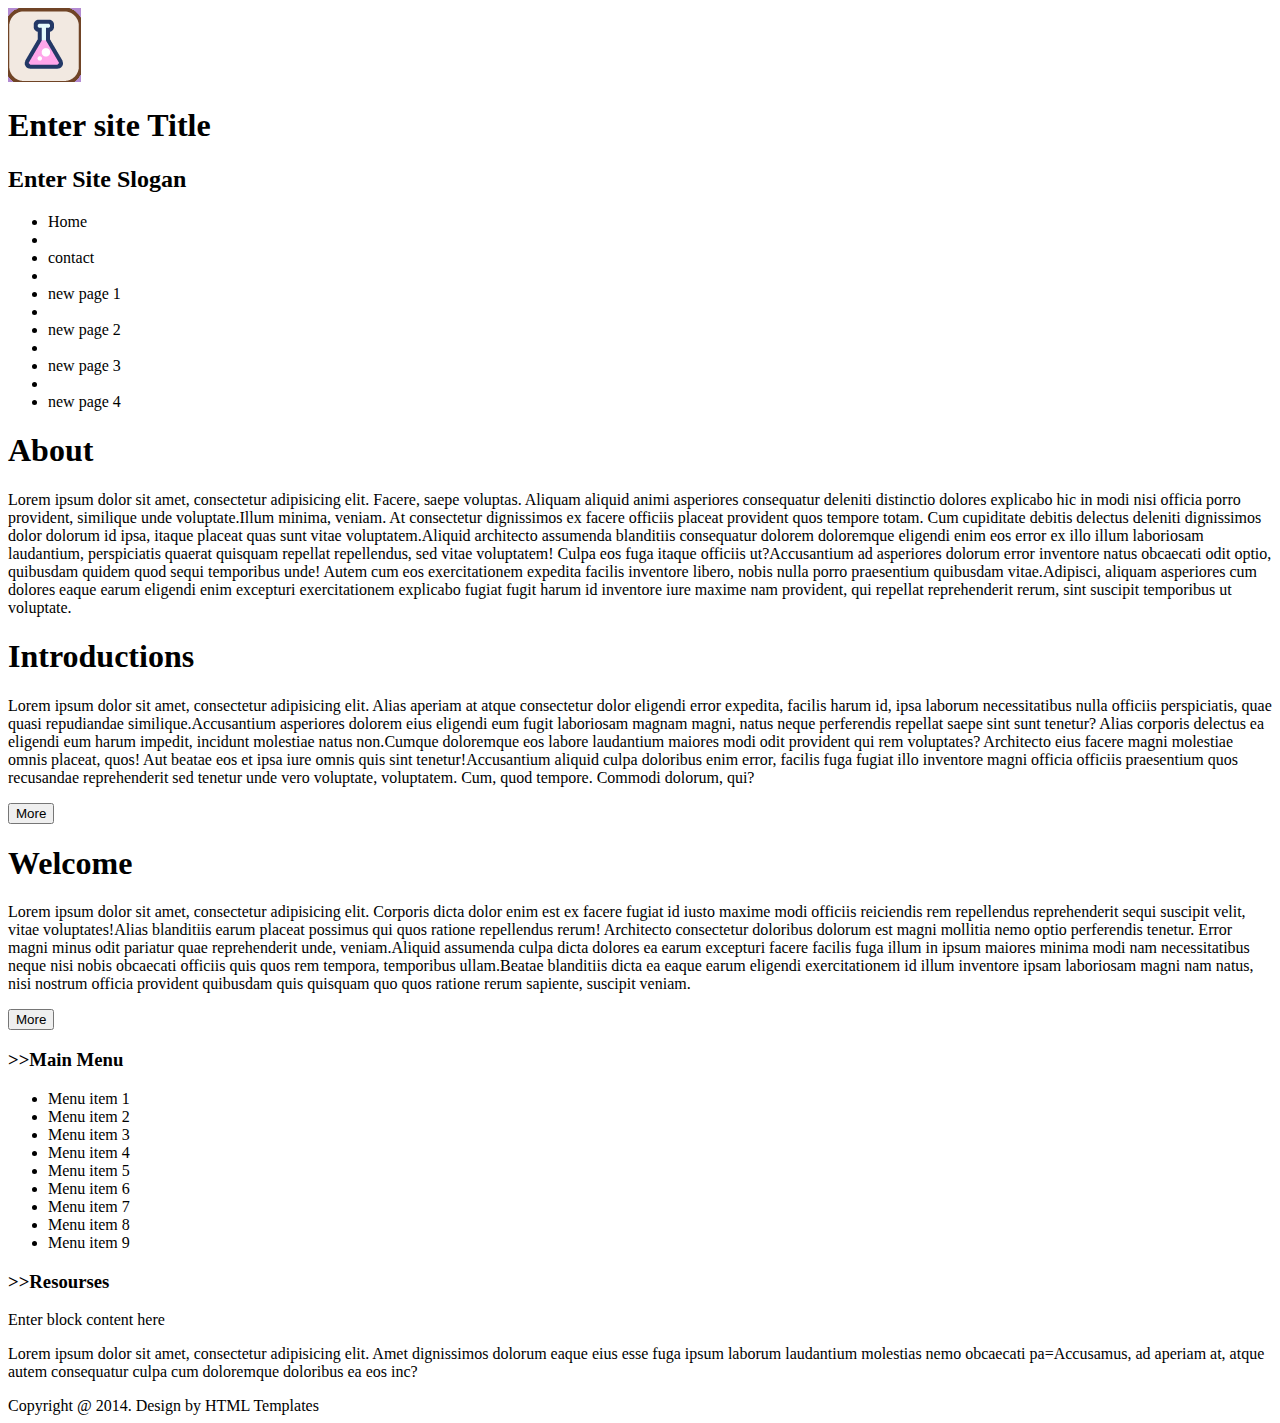
==== index.html @ ae453408 "версия с неправильной шириной" ====
<!DOCTYPE html>
<html lang="en">
<head>
    <meta charset="UTF-8">
    <title>Title</title>
    <link rel="stylesheet" href="css/style.css">

</head>
<body class="background">
<div class="front">
<header>
<img class="img1" src="images/img.png" alt="image" height="74" width="73"/>
    <H1>Enter site Title</H1>
    <h2>Enter Site Slogan</h2>
</header>
<main>
    <nav class="flex-container">
        <ul>
            <li class="flex-element">Home</li>
            <li class="dotted"></li>
            <li class="flex-element">contact</li>
            <li class="dotted"></li>
            <li class="flex-element">new page 1</li>
            <li class="dotted"></li>
            <li class="flex-element">new page 2</li>
            <li class="dotted"></li>
            <li class="flex-element">new page 3</li>
            <li class="dotted"></li>
            <li class="flex-element">new page 4</li>
        </ul>
    </nav>

    <section class="flex-container1">
        <div class="flex-container4">
            <div class="flex-element4"> <h1 class="about">About </h1>
            <span>Lorem ipsum dolor sit amet, consectetur adipisicing elit. Facere, saepe voluptas. Aliquam aliquid animi asperiores consequatur deleniti distinctio dolores explicabo hic in modi nisi officia porro provident, similique unde voluptate.</span><span>Illum minima, veniam. At consectetur dignissimos ex facere officiis placeat provident quos tempore totam. Cum cupiditate debitis delectus deleniti dignissimos dolor dolorum id ipsa, itaque placeat quas sunt vitae voluptatem.</span><span>Aliquid architecto assumenda blanditiis consequatur dolorem doloremque eligendi enim eos error ex illo illum laboriosam laudantium, perspiciatis quaerat quisquam repellat repellendus, sed vitae voluptatem! Culpa eos fuga itaque officiis ut?</span><span>Accusantium ad asperiores dolorum error inventore natus obcaecati odit optio, quibusdam quidem quod sequi temporibus unde! Autem cum eos exercitationem expedita facilis inventore libero, nobis nulla porro praesentium quibusdam vitae.</span><span>Adipisci, aliquam asperiores cum dolores eaque earum eligendi enim excepturi exercitationem explicabo fugiat fugit harum id inventore iure maxime nam provident, qui repellat reprehenderit rerum, sint suscipit temporibus ut voluptate.</span>
            </div>
            <div class="flex-container2">

                <div class="right"><h1 class="flex-element2">Introductions</h1>
                    <p><span>Lorem ipsum dolor sit amet, consectetur adipisicing elit. Alias aperiam at atque consectetur dolor eligendi error expedita, facilis harum id, ipsa laborum necessitatibus nulla officiis perspiciatis, quae quasi repudiandae similique.</span><span>Accusantium asperiores dolorem eius eligendi eum fugit laboriosam magnam magni, natus neque perferendis repellat saepe sint sunt tenetur? Alias corporis delectus ea eligendi eum harum impedit, incidunt molestiae natus non.</span><span>Cumque doloremque eos labore laudantium maiores modi odit provident qui rem voluptates? Architecto eius facere magni molestiae omnis placeat, quos! Aut beatae eos et ipsa iure omnis quis sint tenetur!</span><span>Accusantium aliquid culpa doloribus enim error, facilis fuga fugiat illo inventore magni officia officiis praesentium quos recusandae reprehenderit sed tenetur unde vero voluptate, voluptatem. Cum, quod tempore. Commodi dolorum, qui? </span>
                    </p>
                    <button type="button">More</button>
                </div>
                <div class="left"><h1 class="flex-element2"> Welcome</h1>
                    <p><span>Lorem ipsum dolor sit amet, consectetur adipisicing elit. Corporis dicta dolor enim est ex facere fugiat id iusto maxime modi officiis reiciendis rem repellendus reprehenderit sequi suscipit velit, vitae voluptates!</span><span>Alias blanditiis earum placeat possimus qui quos ratione repellendus rerum! Architecto consectetur doloribus dolorum est magni mollitia nemo optio perferendis tenetur. Error magni minus odit pariatur quae reprehenderit unde, veniam.</span><span>Aliquid assumenda culpa dicta dolores ea earum excepturi facere facilis fuga illum in ipsum maiores minima modi nam necessitatibus neque nisi nobis obcaecati officiis quis quos rem tempora, temporibus ullam.</span><span>Beatae blanditiis dicta ea eaque earum eligendi exercitationem id illum inventore ipsam laboriosam magni nam natus, nisi nostrum officia provident quibusdam quis quisquam quo quos ratione rerum sapiente, suscipit veniam.</span>
                    </p>
                    <button type="button">More</button>
                </div>
            </div>
        </div>

        <aside class="flex-container3">

            <div class="flex-element3"><h3><span class="lol">>></span>Main Menu</h3>
            <ul class="text">
                <li><span class="qwerty">Menu item 1</span></li>
                <li><span class="qwerty">Menu item 2 </span></li>
                <li><span class="qwerty">Menu item 3</span></li>
                <li><span class="qwerty">Menu item 4</span></li>
                <li><span class="qwerty">Menu item 5</span></li>
                <li><span class="qwerty">Menu item 6</span></li>
                <li><span class="qwerty">Menu item 7</span></li>
                <li><span class="qwerty">Menu item 8</span></li>
                <li><span class="qwerty">Menu item 9</span></li>

            </ul> </div>
            <div class="flex-element3"><h3><span class="lol">>></span>Resourses</h3>
            <p>Enter block content here</p>
            <p><span>Lorem ipsum dolor sit amet, consectetur adipisicing elit. Amet dignissimos dolorum eaque eius esse fuga ipsum laborum laudantium molestias nemo obcaecati pa=</span><span>Accusamus, ad aperiam at, atque autem consequatur culpa cum doloremque doloribus ea eos inc?</span>
            </p>
</div>
        </aside>
    </section>
</main>
<footer>Copyright @ 2014. Design by <a>HTML Templates</a></footer>
</div>
</body>

</html>
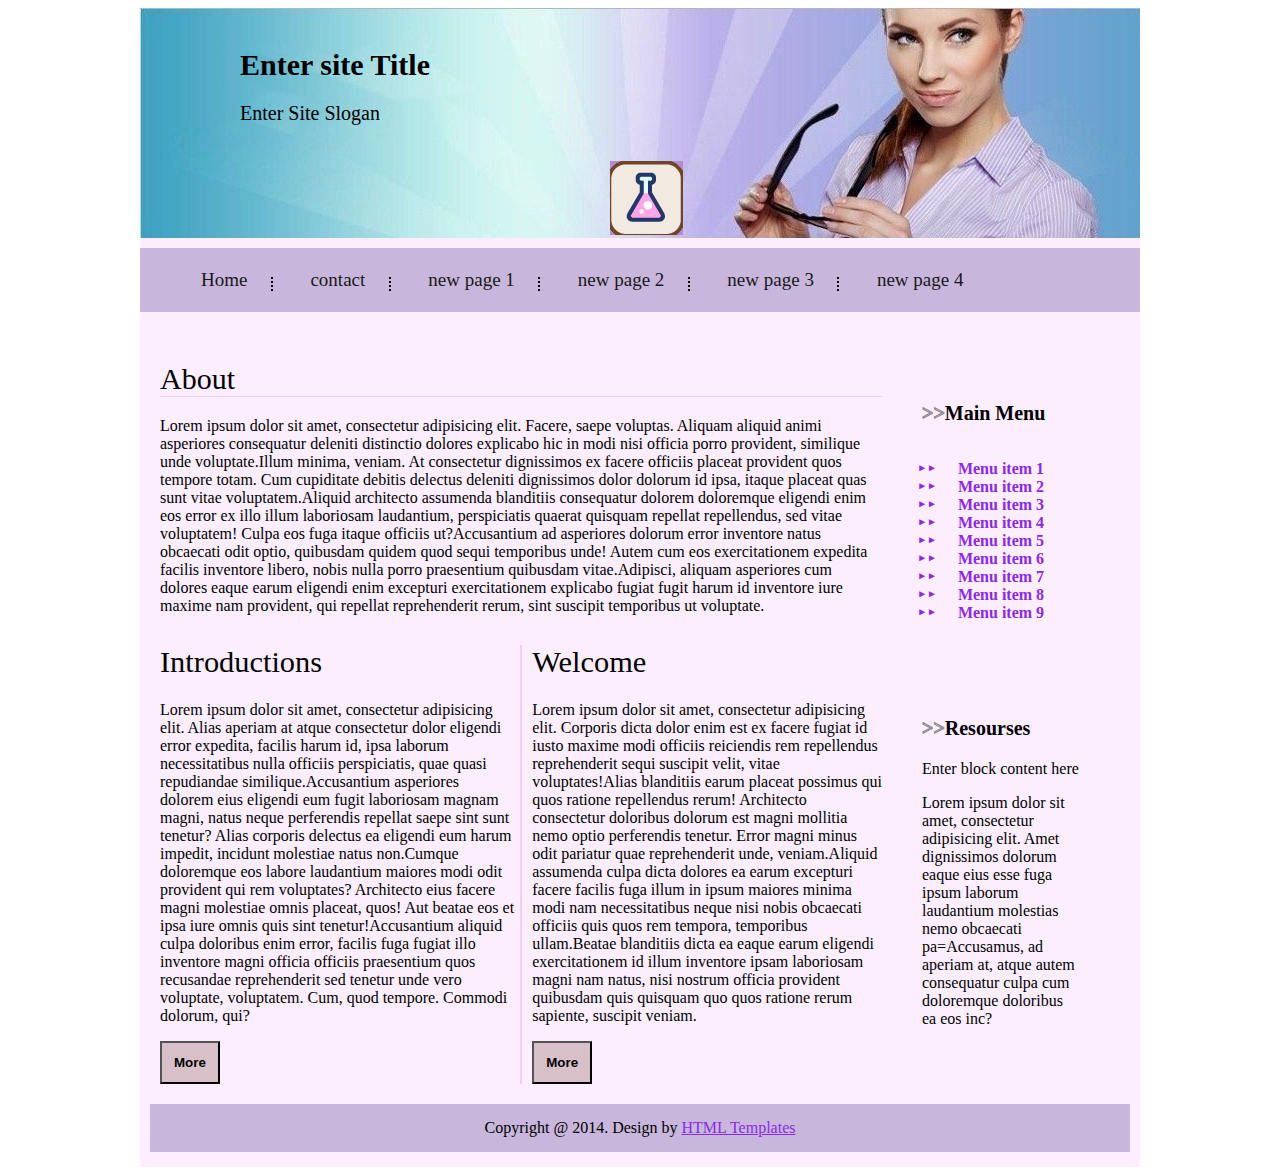
==== commit dd477c7a: "выровненный сайт" ====
--- a/index.html
+++ b/index.html
@@ -8,72 +8,72 @@
 </head>
 <body class="background">
 <div class="front">
-<header>
-<img class="img1" src="images/img.png" alt="image" height="74" width="73"/>
-    <H1>Enter site Title</H1>
-    <h2>Enter Site Slogan</h2>
-</header>
-<main>
-    <nav class="flex-container">
-        <ul>
-            <li class="flex-element">Home</li>
-            <li class="dotted"></li>
-            <li class="flex-element">contact</li>
-            <li class="dotted"></li>
-            <li class="flex-element">new page 1</li>
-            <li class="dotted"></li>
-            <li class="flex-element">new page 2</li>
-            <li class="dotted"></li>
-            <li class="flex-element">new page 3</li>
-            <li class="dotted"></li>
-            <li class="flex-element">new page 4</li>
-        </ul>
-    </nav>
+    <header>
+        <img class="img1" src="images/img.png" alt="image" height="74" width="73"/>
+        <H1>Enter site Title</H1>
+        <h2>Enter Site Slogan</h2>
+    </header>
+    <main>
+        <nav class="flex-container">
+            <ul>
+                <li class="flex-element">Home</li>
+                <li class="dotted"></li>
+                <li class="flex-element">contact</li>
+                <li class="dotted"></li>
+                <li class="flex-element">new page 1</li>
+                <li class="dotted"></li>
+                <li class="flex-element">new page 2</li>
+                <li class="dotted"></li>
+                <li class="flex-element">new page 3</li>
+                <li class="dotted"></li>
+                <li class="flex-element">new page 4</li>
+            </ul>
+        </nav>
 
-    <section class="flex-container1">
-        <div class="flex-container4">
-            <div class="flex-element4"> <h1 class="about">About </h1>
-            <span>Lorem ipsum dolor sit amet, consectetur adipisicing elit. Facere, saepe voluptas. Aliquam aliquid animi asperiores consequatur deleniti distinctio dolores explicabo hic in modi nisi officia porro provident, similique unde voluptate.</span><span>Illum minima, veniam. At consectetur dignissimos ex facere officiis placeat provident quos tempore totam. Cum cupiditate debitis delectus deleniti dignissimos dolor dolorum id ipsa, itaque placeat quas sunt vitae voluptatem.</span><span>Aliquid architecto assumenda blanditiis consequatur dolorem doloremque eligendi enim eos error ex illo illum laboriosam laudantium, perspiciatis quaerat quisquam repellat repellendus, sed vitae voluptatem! Culpa eos fuga itaque officiis ut?</span><span>Accusantium ad asperiores dolorum error inventore natus obcaecati odit optio, quibusdam quidem quod sequi temporibus unde! Autem cum eos exercitationem expedita facilis inventore libero, nobis nulla porro praesentium quibusdam vitae.</span><span>Adipisci, aliquam asperiores cum dolores eaque earum eligendi enim excepturi exercitationem explicabo fugiat fugit harum id inventore iure maxime nam provident, qui repellat reprehenderit rerum, sint suscipit temporibus ut voluptate.</span>
-            </div>
-            <div class="flex-container2">
+        <section class="flex-container1">
+            <div class="flex-container4">
+                <div class="flex-element4"><h1 class="about">About </h1>
+                    <span>Lorem ipsum dolor sit amet, consectetur adipisicing elit. Facere, saepe voluptas. Aliquam aliquid animi asperiores consequatur deleniti distinctio dolores explicabo hic in modi nisi officia porro provident, similique unde voluptate.</span><span>Illum minima, veniam. At consectetur dignissimos ex facere officiis placeat provident quos tempore totam. Cum cupiditate debitis delectus deleniti dignissimos dolor dolorum id ipsa, itaque placeat quas sunt vitae voluptatem.</span><span>Aliquid architecto assumenda blanditiis consequatur dolorem doloremque eligendi enim eos error ex illo illum laboriosam laudantium, perspiciatis quaerat quisquam repellat repellendus, sed vitae voluptatem! Culpa eos fuga itaque officiis ut?</span><span>Accusantium ad asperiores dolorum error inventore natus obcaecati odit optio, quibusdam quidem quod sequi temporibus unde! Autem cum eos exercitationem expedita facilis inventore libero, nobis nulla porro praesentium quibusdam vitae.</span><span>Adipisci, aliquam asperiores cum dolores eaque earum eligendi enim excepturi exercitationem explicabo fugiat fugit harum id inventore iure maxime nam provident, qui repellat reprehenderit rerum, sint suscipit temporibus ut voluptate.</span>
+                </div>
+                <div class="flex-container2">
 
-                <div class="right"><h1 class="flex-element2">Introductions</h1>
-                    <p><span>Lorem ipsum dolor sit amet, consectetur adipisicing elit. Alias aperiam at atque consectetur dolor eligendi error expedita, facilis harum id, ipsa laborum necessitatibus nulla officiis perspiciatis, quae quasi repudiandae similique.</span><span>Accusantium asperiores dolorem eius eligendi eum fugit laboriosam magnam magni, natus neque perferendis repellat saepe sint sunt tenetur? Alias corporis delectus ea eligendi eum harum impedit, incidunt molestiae natus non.</span><span>Cumque doloremque eos labore laudantium maiores modi odit provident qui rem voluptates? Architecto eius facere magni molestiae omnis placeat, quos! Aut beatae eos et ipsa iure omnis quis sint tenetur!</span><span>Accusantium aliquid culpa doloribus enim error, facilis fuga fugiat illo inventore magni officia officiis praesentium quos recusandae reprehenderit sed tenetur unde vero voluptate, voluptatem. Cum, quod tempore. Commodi dolorum, qui? </span>
-                    </p>
-                    <button type="button">More</button>
-                </div>
-                <div class="left"><h1 class="flex-element2"> Welcome</h1>
-                    <p><span>Lorem ipsum dolor sit amet, consectetur adipisicing elit. Corporis dicta dolor enim est ex facere fugiat id iusto maxime modi officiis reiciendis rem repellendus reprehenderit sequi suscipit velit, vitae voluptates!</span><span>Alias blanditiis earum placeat possimus qui quos ratione repellendus rerum! Architecto consectetur doloribus dolorum est magni mollitia nemo optio perferendis tenetur. Error magni minus odit pariatur quae reprehenderit unde, veniam.</span><span>Aliquid assumenda culpa dicta dolores ea earum excepturi facere facilis fuga illum in ipsum maiores minima modi nam necessitatibus neque nisi nobis obcaecati officiis quis quos rem tempora, temporibus ullam.</span><span>Beatae blanditiis dicta ea eaque earum eligendi exercitationem id illum inventore ipsam laboriosam magni nam natus, nisi nostrum officia provident quibusdam quis quisquam quo quos ratione rerum sapiente, suscipit veniam.</span>
-                    </p>
-                    <button type="button">More</button>
+                    <div class="right"><h1 class="flex-element2">Introductions</h1>
+                        <p><span>Lorem ipsum dolor sit amet, consectetur adipisicing elit. Alias aperiam at atque consectetur dolor eligendi error expedita, facilis harum id, ipsa laborum necessitatibus nulla officiis perspiciatis, quae quasi repudiandae similique.</span><span>Accusantium asperiores dolorem eius eligendi eum fugit laboriosam magnam magni, natus neque perferendis repellat saepe sint sunt tenetur? Alias corporis delectus ea eligendi eum harum impedit, incidunt molestiae natus non.</span><span>Cumque doloremque eos labore laudantium maiores modi odit provident qui rem voluptates? Architecto eius facere magni molestiae omnis placeat, quos! Aut beatae eos et ipsa iure omnis quis sint tenetur!</span><span>Accusantium aliquid culpa doloribus enim error, facilis fuga fugiat illo inventore magni officia officiis praesentium quos recusandae reprehenderit sed tenetur unde vero voluptate, voluptatem. Cum, quod tempore. Commodi dolorum, qui? </span>
+                        </p>
+                        <button type="button">More</button>
+                    </div>
+                    <div class="left"><h1 class="flex-element2"> Welcome</h1>
+                        <p><span>Lorem ipsum dolor sit amet, consectetur adipisicing elit. Corporis dicta dolor enim est ex facere fugiat id iusto maxime modi officiis reiciendis rem repellendus reprehenderit sequi suscipit velit, vitae voluptates!</span><span>Alias blanditiis earum placeat possimus qui quos ratione repellendus rerum! Architecto consectetur doloribus dolorum est magni mollitia nemo optio perferendis tenetur. Error magni minus odit pariatur quae reprehenderit unde, veniam.</span><span>Aliquid assumenda culpa dicta dolores ea earum excepturi facere facilis fuga illum in ipsum maiores minima modi nam necessitatibus neque nisi nobis obcaecati officiis quis quos rem tempora, temporibus ullam.</span><span>Beatae blanditiis dicta ea eaque earum eligendi exercitationem id illum inventore ipsam laboriosam magni nam natus, nisi nostrum officia provident quibusdam quis quisquam quo quos ratione rerum sapiente, suscipit veniam.</span>
+                        </p>
+                        <button type="button">More</button>
+                    </div>
                 </div>
             </div>
-        </div>
 
-        <aside class="flex-container3">
+            <aside class="flex-container3">
 
-            <div class="flex-element3"><h3><span class="lol">>></span>Main Menu</h3>
-            <ul class="text">
-                <li><span class="qwerty">Menu item 1</span></li>
-                <li><span class="qwerty">Menu item 2 </span></li>
-                <li><span class="qwerty">Menu item 3</span></li>
-                <li><span class="qwerty">Menu item 4</span></li>
-                <li><span class="qwerty">Menu item 5</span></li>
-                <li><span class="qwerty">Menu item 6</span></li>
-                <li><span class="qwerty">Menu item 7</span></li>
-                <li><span class="qwerty">Menu item 8</span></li>
-                <li><span class="qwerty">Menu item 9</span></li>
-
-            </ul> </div>
-            <div class="flex-element3"><h3><span class="lol">>></span>Resourses</h3>
-            <p>Enter block content here</p>
-            <p><span>Lorem ipsum dolor sit amet, consectetur adipisicing elit. Amet dignissimos dolorum eaque eius esse fuga ipsum laborum laudantium molestias nemo obcaecati pa=</span><span>Accusamus, ad aperiam at, atque autem consequatur culpa cum doloremque doloribus ea eos inc?</span>
-            </p>
-</div>
-        </aside>
-    </section>
-</main>
-<footer>Copyright @ 2014. Design by <a>HTML Templates</a></footer>
+                <div class="flex-element3"><h3><span class="lol">>></span>Main Menu</h3>
+                    <ul class="text">
+                        <li><span class="qwerty">Menu item 1</span></li>
+                        <li><span class="qwerty">Menu item 2 </span></li>
+                        <li><span class="qwerty">Menu item 3</span></li>
+                        <li><span class="qwerty">Menu item 4</span></li>
+                        <li><span class="qwerty">Menu item 5</span></li>
+                        <li><span class="qwerty">Menu item 6</span></li>
+                        <li><span class="qwerty">Menu item 7</span></li>
+                        <li><span class="qwerty">Menu item 8</span></li>
+                        <li><span class="qwerty">Menu item 9</span></li>
+                    </ul>
+                </div>
+                <div class="flex-element5"><h3><span class="lol">>></span>Resourses</h3>
+                    <p>Enter block content here</p>
+                    <p><span>Lorem ipsum dolor sit amet, consectetur adipisicing elit. Amet dignissimos dolorum eaque eius esse fuga ipsum laborum laudantium molestias nemo obcaecati pa=</span><span>Accusamus, ad aperiam at, atque autem consequatur culpa cum doloremque doloribus ea eos inc?</span>
+                    </p>
+                </div>
+            </aside>
+        </section>
+    </main>
+    <footer>Copyright @ 2014. Design by <a>HTML Templates</a></footer>
 </div>
 </body>
 
--- a/css/style.css
+++ b/css/style.css
@@ -0,0 +1,191 @@
+@charset "UTF-8";
+footer, .flex-container {
+  background: #c8b6dc;
+}
+
+.flex-container {
+  border-radius: 1px;
+  margin: 10px auto;
+  box-shadow: 0 1px 0 0 rgba(0, 0, 0, 0);
+  font-size: 10px;
+}
+
+.flex-container1, .flex-container2, .flex-container4 {
+  display: flex;
+}
+
+.flex-container2 {
+  margin-top: 30px;
+}
+
+.about {
+  font-weight: 100;
+  border-bottom: 1px solid #edcdff;
+}
+
+.flex-container4 {
+  flex-direction: column;
+}
+
+.flex-container3, .flex-element {
+  margin: 5px;
+}
+
+nav .flex-element, nav .dotted {
+  display: inline-block;
+}
+
+.flex-element {
+  color: #181919;
+  padding: 16px;
+  border-radius: 3px;
+}
+
+.dotted, .qwerty, .text {
+  vertical-align: middle;
+}
+
+.dotted {
+  border-left: 2px dotted #000000;
+  padding: 7px;
+}
+
+.qwerty {
+  font-size: 16px;
+}
+
+body main {
+  background-color: #fceeff;
+  font-family: Georgia, serif;
+}
+body main section {
+  padding: 20px;
+}
+
+.text, footer {
+  padding: 15px;
+  text-align: center;
+}
+
+.text, a {
+  color: blueviolet;
+}
+
+.text {
+  font-weight: bold;
+  font-size: 10px;
+  list-style-type: "►►";
+  text-align: center;
+}
+
+footer {
+  border-bottom: 15px solid #fceeff;
+  margin-left: 10px;
+  margin-right: 10px;
+}
+
+.lol {
+  -webkit-text-stroke: 1px rgba(0, 0, 0, 0.5);
+  -webkit-text-fill-color: white;
+}
+
+body {
+  width: 1000px;
+  padding: 0 0 0 0;
+  margin-left: auto;
+  margin-right: auto;
+}
+
+.front {
+  width: 1000px;
+  background: #fceeff;
+}
+
+main .flex-element, main .flex-element2 {
+  font-weight: 100;
+  font-size: 190%;
+}
+
+h1 {
+  font-weight: 600;
+  font-size: 30px;
+}
+
+h2 {
+  font-weight: 100;
+  font-size: 20px;
+}
+
+h3 {
+  font-weight: 600;
+  font-size: 20px;
+}
+
+.flex-element4, .flex-element3 {
+  font-size: 16px;
+  font-weight: 100;
+}
+
+nav {
+  background-color: deepskyblue;
+}
+
+main .flex-container3 {
+  padding: 10px;
+  margin: 30px;
+  line-height: normal;
+}
+
+header {
+  padding-left: 100px;
+  padding-top: 20px;
+  padding-bottom: 30px;
+  background: url(../images/RybQev4ifh8.jpg);
+  position: relative;
+  box-sizing: border-box;
+  height: 230px;
+  width: 1000px;
+}
+
+.img1 {
+  position: absolute;
+  right: 457px;
+  bottom: 3px;
+}
+
+aside {
+  display: block;
+}
+
+button {
+  background-color: #d8c0c8;
+  padding: 12px;
+  font-weight: bold;
+}
+
+a {
+  text-decoration: underline;
+}
+
+.right {
+  border-right: 2px solid #edcdff;
+  padding-right: 5px;
+}
+
+.left {
+  padding-left: 10px;
+}
+
+.flex-element5 {
+  margin-top: 80px;
+}
+
+.flex-element3 {
+  width: 158px;
+}
+
+.flex-element2 {
+  margin-top: 0;
+}
+
+/*# sourceMappingURL=style.css.map */
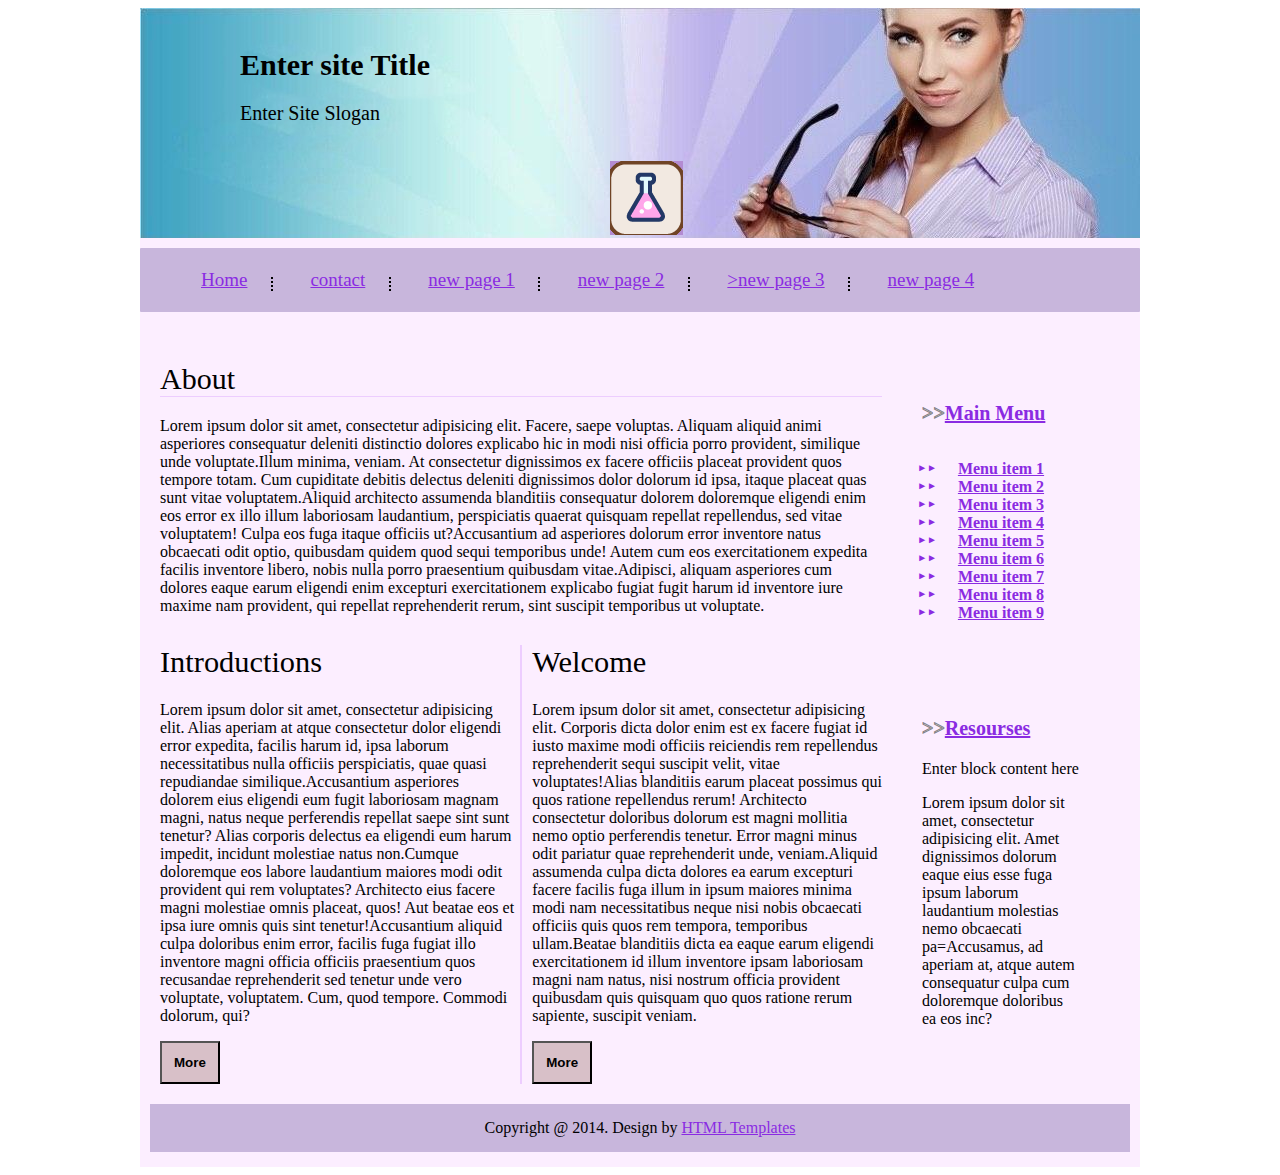
==== commit 4d76f43b: "ссылки в меню навигации" ====
--- a/index.html
+++ b/index.html
@@ -9,24 +9,24 @@
 <body class="background">
 <div class="front">
     <header>
-        <img class="img1" src="images/img.png" alt="image" height="74" width="73"/>
+        <img class="front_img" src="images/img.png" alt="image_chemistry"/>
         <H1>Enter site Title</H1>
         <h2>Enter Site Slogan</h2>
     </header>
     <main>
         <nav class="flex-container">
             <ul>
-                <li class="flex-element">Home</li>
+                <li class="flex-element"><a href="">Home</a></li>
                 <li class="dotted"></li>
-                <li class="flex-element">contact</li>
+                <li class="flex-element"><a href="">contact</a></li>
                 <li class="dotted"></li>
-                <li class="flex-element">new page 1</li>
+                <li class="flex-element"><a href="">new page 1</a></li>
                 <li class="dotted"></li>
-                <li class="flex-element">new page 2</li>
+                <li class="flex-element"><a href="">new page 2</a></li>
                 <li class="dotted"></li>
-                <li class="flex-element">new page 3</li>
+                <li class="flex-element"><a href="">>new page 3</a></li>
                 <li class="dotted"></li>
-                <li class="flex-element">new page 4</li>
+                <li class="flex-element"><a href="">new page 4</a></li>
             </ul>
         </nav>
 
@@ -52,20 +52,20 @@
 
             <aside class="flex-container3">
 
-                <div class="flex-element3"><h3><span class="lol">>></span>Main Menu</h3>
+                <div class="flex-element3"><h3><span class="lol">>></span><a href="">Main Menu</a></h3>
                     <ul class="text">
-                        <li><span class="qwerty">Menu item 1</span></li>
-                        <li><span class="qwerty">Menu item 2 </span></li>
-                        <li><span class="qwerty">Menu item 3</span></li>
-                        <li><span class="qwerty">Menu item 4</span></li>
-                        <li><span class="qwerty">Menu item 5</span></li>
-                        <li><span class="qwerty">Menu item 6</span></li>
-                        <li><span class="qwerty">Menu item 7</span></li>
-                        <li><span class="qwerty">Menu item 8</span></li>
-                        <li><span class="qwerty">Menu item 9</span></li>
+                        <li><span class="qwerty"><a href="">Menu item 1</a></span></li>
+                        <li><span class="qwerty"><a href="">Menu item 2 </a></span></li>
+                        <li><span class="qwerty"><a href="">Menu item 3</a></span></li>
+                        <li><span class="qwerty"><a href="">Menu item 4</a></span></li>
+                        <li><span class="qwerty"><a href="">Menu item 5</a></span></li>
+                        <li><span class="qwerty"><a href="">Menu item 6</a></span></li>
+                        <li><span class="qwerty"><a href="">Menu item 7</a></span></li>
+                        <li><span class="qwerty"><a href="">Menu item 8</a></span></li>
+                        <li><span class="qwerty"><a href="">Menu item 9</a></span></li>
                     </ul>
                 </div>
-                <div class="flex-element5"><h3><span class="lol">>></span>Resourses</h3>
+                <div class="flex-element5"><h3><span class="lol">>></span><a href="">Resourses</a></h3>
                     <p>Enter block content here</p>
                     <p><span>Lorem ipsum dolor sit amet, consectetur adipisicing elit. Amet dignissimos dolorum eaque eius esse fuga ipsum laborum laudantium molestias nemo obcaecati pa=</span><span>Accusamus, ad aperiam at, atque autem consequatur culpa cum doloremque doloribus ea eos inc?</span>
                     </p>
@@ -73,7 +73,7 @@
             </aside>
         </section>
     </main>
-    <footer>Copyright @ 2014. Design by <a>HTML Templates</a></footer>
+    <footer>Copyright @ 2014. Design by <a href="">HTML Templates</a></footer>
 </div>
 </body>
 
--- a/css/style.css
+++ b/css/style.css
@@ -147,10 +147,12 @@
   width: 1000px;
 }
 
-.img1 {
+.front_img {
   position: absolute;
   right: 457px;
   bottom: 3px;
+  height: 74px;
+  width: 73px;
 }
 
 aside {
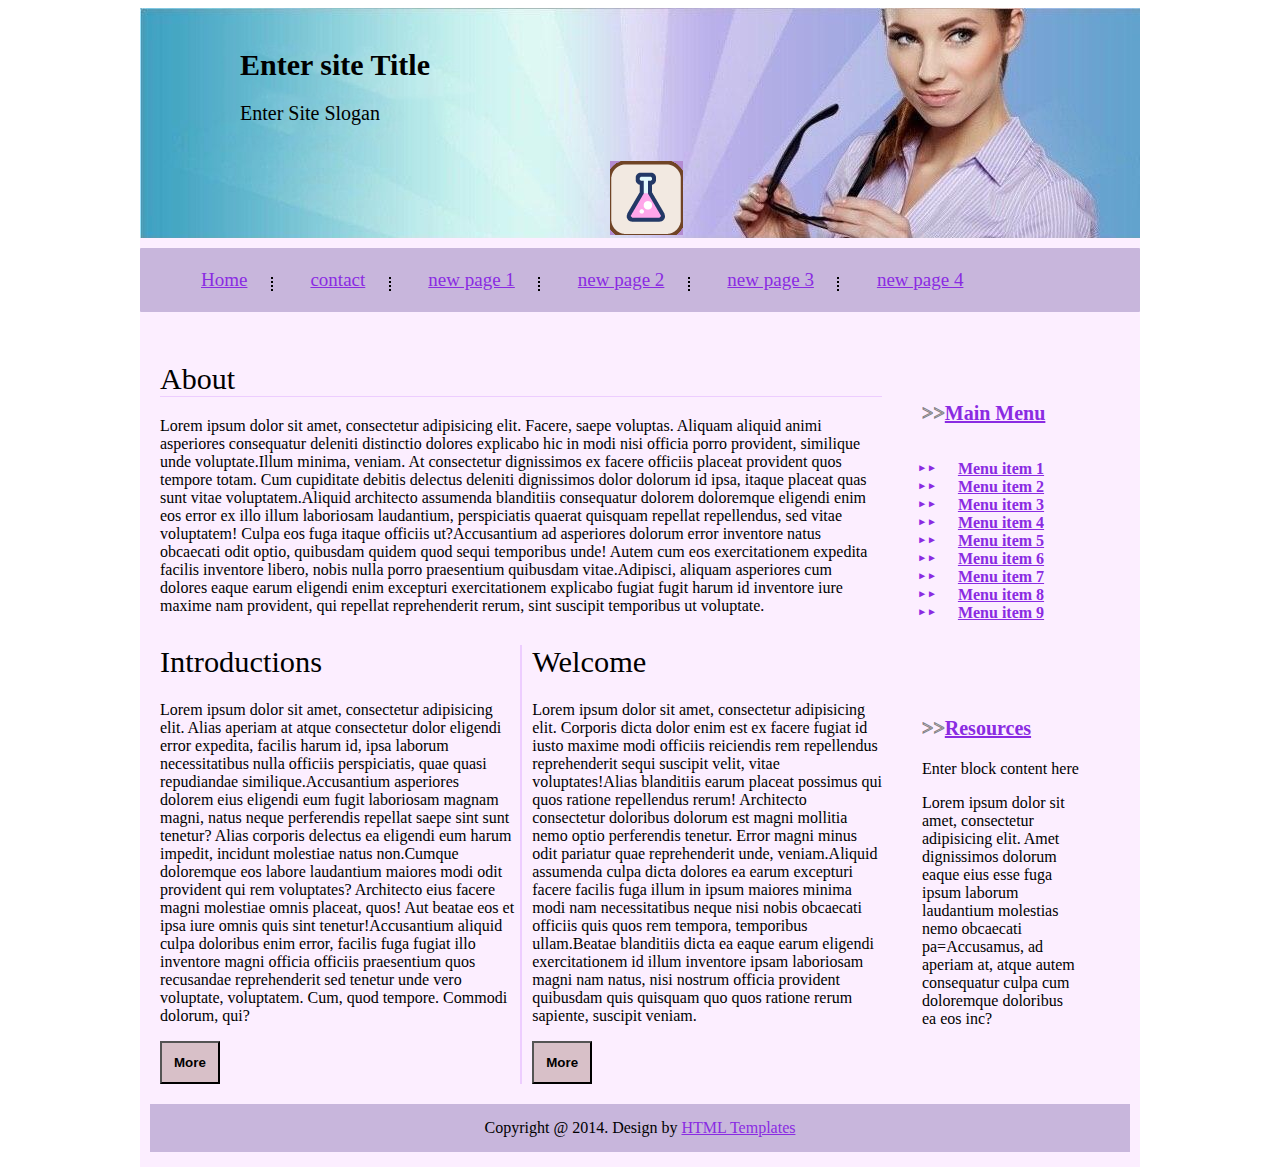
==== commit 7cb6903e: "change titles of classes" ====
--- a/index.html
+++ b/index.html
@@ -17,32 +17,31 @@
         <nav class="flex-container">
             <ul>
                 <li class="flex-element"><a href="">Home</a></li>
-                <li class="dotted"></li>
+                <li class="nav__dotted"></li>
                 <li class="flex-element"><a href="">contact</a></li>
-                <li class="dotted"></li>
+                <li class="nav__dotted"></li>
                 <li class="flex-element"><a href="">new page 1</a></li>
-                <li class="dotted"></li>
+                <li class="nav__dotted"></li>
                 <li class="flex-element"><a href="">new page 2</a></li>
-                <li class="dotted"></li>
-                <li class="flex-element"><a href="">>new page 3</a></li>
-                <li class="dotted"></li>
+                <li class="nav__dotted"></li>
+                <li class="flex-element"><a href="">new page 3</a></li>
+                <li class="nav__dotted"></li>
                 <li class="flex-element"><a href="">new page 4</a></li>
             </ul>
         </nav>
 
-        <section class="flex-container1">
-            <div class="flex-container4">
-                <div class="flex-element4"><h1 class="about">About </h1>
+        <section class="flex-container_1">
+            <div class="flex-container_4">
+                <div class="flex-element_4"><h1 class="flex-element_4__about">About </h1>
                     <span>Lorem ipsum dolor sit amet, consectetur adipisicing elit. Facere, saepe voluptas. Aliquam aliquid animi asperiores consequatur deleniti distinctio dolores explicabo hic in modi nisi officia porro provident, similique unde voluptate.</span><span>Illum minima, veniam. At consectetur dignissimos ex facere officiis placeat provident quos tempore totam. Cum cupiditate debitis delectus deleniti dignissimos dolor dolorum id ipsa, itaque placeat quas sunt vitae voluptatem.</span><span>Aliquid architecto assumenda blanditiis consequatur dolorem doloremque eligendi enim eos error ex illo illum laboriosam laudantium, perspiciatis quaerat quisquam repellat repellendus, sed vitae voluptatem! Culpa eos fuga itaque officiis ut?</span><span>Accusantium ad asperiores dolorum error inventore natus obcaecati odit optio, quibusdam quidem quod sequi temporibus unde! Autem cum eos exercitationem expedita facilis inventore libero, nobis nulla porro praesentium quibusdam vitae.</span><span>Adipisci, aliquam asperiores cum dolores eaque earum eligendi enim excepturi exercitationem explicabo fugiat fugit harum id inventore iure maxime nam provident, qui repellat reprehenderit rerum, sint suscipit temporibus ut voluptate.</span>
                 </div>
-                <div class="flex-container2">
-
-                    <div class="right"><h1 class="flex-element2">Introductions</h1>
+                <div class="flex-container_2">
+                    <div class="flex-container_2__right"><h1 class="flex-element_2">Introductions</h1>
                         <p><span>Lorem ipsum dolor sit amet, consectetur adipisicing elit. Alias aperiam at atque consectetur dolor eligendi error expedita, facilis harum id, ipsa laborum necessitatibus nulla officiis perspiciatis, quae quasi repudiandae similique.</span><span>Accusantium asperiores dolorem eius eligendi eum fugit laboriosam magnam magni, natus neque perferendis repellat saepe sint sunt tenetur? Alias corporis delectus ea eligendi eum harum impedit, incidunt molestiae natus non.</span><span>Cumque doloremque eos labore laudantium maiores modi odit provident qui rem voluptates? Architecto eius facere magni molestiae omnis placeat, quos! Aut beatae eos et ipsa iure omnis quis sint tenetur!</span><span>Accusantium aliquid culpa doloribus enim error, facilis fuga fugiat illo inventore magni officia officiis praesentium quos recusandae reprehenderit sed tenetur unde vero voluptate, voluptatem. Cum, quod tempore. Commodi dolorum, qui? </span>
                         </p>
                         <button type="button">More</button>
                     </div>
-                    <div class="left"><h1 class="flex-element2"> Welcome</h1>
+                    <div class="flex-container_2__left"><h1 class="flex-element_2"> Welcome</h1>
                         <p><span>Lorem ipsum dolor sit amet, consectetur adipisicing elit. Corporis dicta dolor enim est ex facere fugiat id iusto maxime modi officiis reiciendis rem repellendus reprehenderit sequi suscipit velit, vitae voluptates!</span><span>Alias blanditiis earum placeat possimus qui quos ratione repellendus rerum! Architecto consectetur doloribus dolorum est magni mollitia nemo optio perferendis tenetur. Error magni minus odit pariatur quae reprehenderit unde, veniam.</span><span>Aliquid assumenda culpa dicta dolores ea earum excepturi facere facilis fuga illum in ipsum maiores minima modi nam necessitatibus neque nisi nobis obcaecati officiis quis quos rem tempora, temporibus ullam.</span><span>Beatae blanditiis dicta ea eaque earum eligendi exercitationem id illum inventore ipsam laboriosam magni nam natus, nisi nostrum officia provident quibusdam quis quisquam quo quos ratione rerum sapiente, suscipit veniam.</span>
                         </p>
                         <button type="button">More</button>
@@ -50,22 +49,22 @@
                 </div>
             </div>
 
-            <aside class="flex-container3">
+            <aside class="flex-container_3">
 
-                <div class="flex-element3"><h3><span class="lol">>></span><a href="">Main Menu</a></h3>
-                    <ul class="text">
-                        <li><span class="qwerty"><a href="">Menu item 1</a></span></li>
-                        <li><span class="qwerty"><a href="">Menu item 2 </a></span></li>
-                        <li><span class="qwerty"><a href="">Menu item 3</a></span></li>
-                        <li><span class="qwerty"><a href="">Menu item 4</a></span></li>
-                        <li><span class="qwerty"><a href="">Menu item 5</a></span></li>
-                        <li><span class="qwerty"><a href="">Menu item 6</a></span></li>
-                        <li><span class="qwerty"><a href="">Menu item 7</a></span></li>
-                        <li><span class="qwerty"><a href="">Menu item 8</a></span></li>
-                        <li><span class="qwerty"><a href="">Menu item 9</a></span></li>
+                <div class="flex-element_3"><h3><span class="flex-container_3__text-stroke">>></span><a href="">Main Menu</a></h3>
+                    <ul class="flex-element_3__menu-item">
+                        <li><span class="menu-item"><a href="">Menu item 1</a></span></li>
+                        <li><span class="menu-item"><a href="">Menu item 2 </a></span></li>
+                        <li><span class="menu-item"><a href="">Menu item 3</a></span></li>
+                        <li><span class="menu-item"><a href="">Menu item 4</a></span></li>
+                        <li><span class="menu-item"><a href="">Menu item 5</a></span></li>
+                        <li><span class="menu-item"><a href="">Menu item 6</a></span></li>
+                        <li><span class="menu-item"><a href="">Menu item 7</a></span></li>
+                        <li><span class="menu-item"><a href="">Menu item 8</a></span></li>
+                        <li><span class="menu-item"><a href="">Menu item 9</a></span></li>
                     </ul>
                 </div>
-                <div class="flex-element5"><h3><span class="lol">>></span><a href="">Resourses</a></h3>
+                <div class="flex-element_5"><h3><span class="flex-container_3__text-stroke">>></span><a href="">Resources</a></h3>
                     <p>Enter block content here</p>
                     <p><span>Lorem ipsum dolor sit amet, consectetur adipisicing elit. Amet dignissimos dolorum eaque eius esse fuga ipsum laborum laudantium molestias nemo obcaecati pa=</span><span>Accusamus, ad aperiam at, atque autem consequatur culpa cum doloremque doloribus ea eos inc?</span>
                     </p>
--- a/css/style.css
+++ b/css/style.css
@@ -10,28 +10,28 @@
   font-size: 10px;
 }
 
-.flex-container1, .flex-container2, .flex-container4 {
+.flex-container_1, .flex-container_2, .flex-container_4 {
   display: flex;
 }
 
-.flex-container2 {
+.flex-container_2 {
   margin-top: 30px;
 }
 
-.about {
+.flex-element_4__about {
   font-weight: 100;
   border-bottom: 1px solid #edcdff;
 }
 
-.flex-container4 {
+.flex-container_4 {
   flex-direction: column;
 }
 
-.flex-container3, .flex-element {
+.flex-container_3, .flex-element {
   margin: 5px;
 }
 
-nav .flex-element, nav .dotted {
+nav .flex-element, nav .nav__dotted {
   display: inline-block;
 }
 
@@ -41,16 +41,16 @@
   border-radius: 3px;
 }
 
-.dotted, .qwerty, .text {
+.nav__dotted, .menu-item, .flex-element_3__menu-item {
   vertical-align: middle;
 }
 
-.dotted {
+.nav__dotted {
   border-left: 2px dotted #000000;
   padding: 7px;
 }
 
-.qwerty {
+.menu-item {
   font-size: 16px;
 }
 
@@ -62,16 +62,16 @@
   padding: 20px;
 }
 
-.text, footer {
+.flex-element_3__menu-item, footer {
   padding: 15px;
   text-align: center;
 }
 
-.text, a {
+.flex-element_3__menu-item, a {
   color: blueviolet;
 }
 
-.text {
+.flex-element_3__menu-item {
   font-weight: bold;
   font-size: 10px;
   list-style-type: "►►";
@@ -84,7 +84,7 @@
   margin-right: 10px;
 }
 
-.lol {
+.flex-container_3__text-stroke {
   -webkit-text-stroke: 1px rgba(0, 0, 0, 0.5);
   -webkit-text-fill-color: white;
 }
@@ -101,7 +101,7 @@
   background: #fceeff;
 }
 
-main .flex-element, main .flex-element2 {
+main .flex-element, main .flex-element_2 {
   font-weight: 100;
   font-size: 190%;
 }
@@ -121,7 +121,7 @@
   font-size: 20px;
 }
 
-.flex-element4, .flex-element3 {
+.flex-element_4, .flex-element_3 {
   font-size: 16px;
   font-weight: 100;
 }
@@ -130,7 +130,7 @@
   background-color: deepskyblue;
 }
 
-main .flex-container3 {
+main .flex-container_3 {
   padding: 10px;
   margin: 30px;
   line-height: normal;
@@ -169,24 +169,24 @@
   text-decoration: underline;
 }
 
-.right {
+.flex-container_2__right {
   border-right: 2px solid #edcdff;
   padding-right: 5px;
 }
 
-.left {
+.flex-container_2__left {
   padding-left: 10px;
 }
 
-.flex-element5 {
+.flex-element_5 {
   margin-top: 80px;
 }
 
-.flex-element3 {
+.flex-element_3 {
   width: 158px;
 }
 
-.flex-element2 {
+.flex-element_2 {
   margin-top: 0;
 }
 
